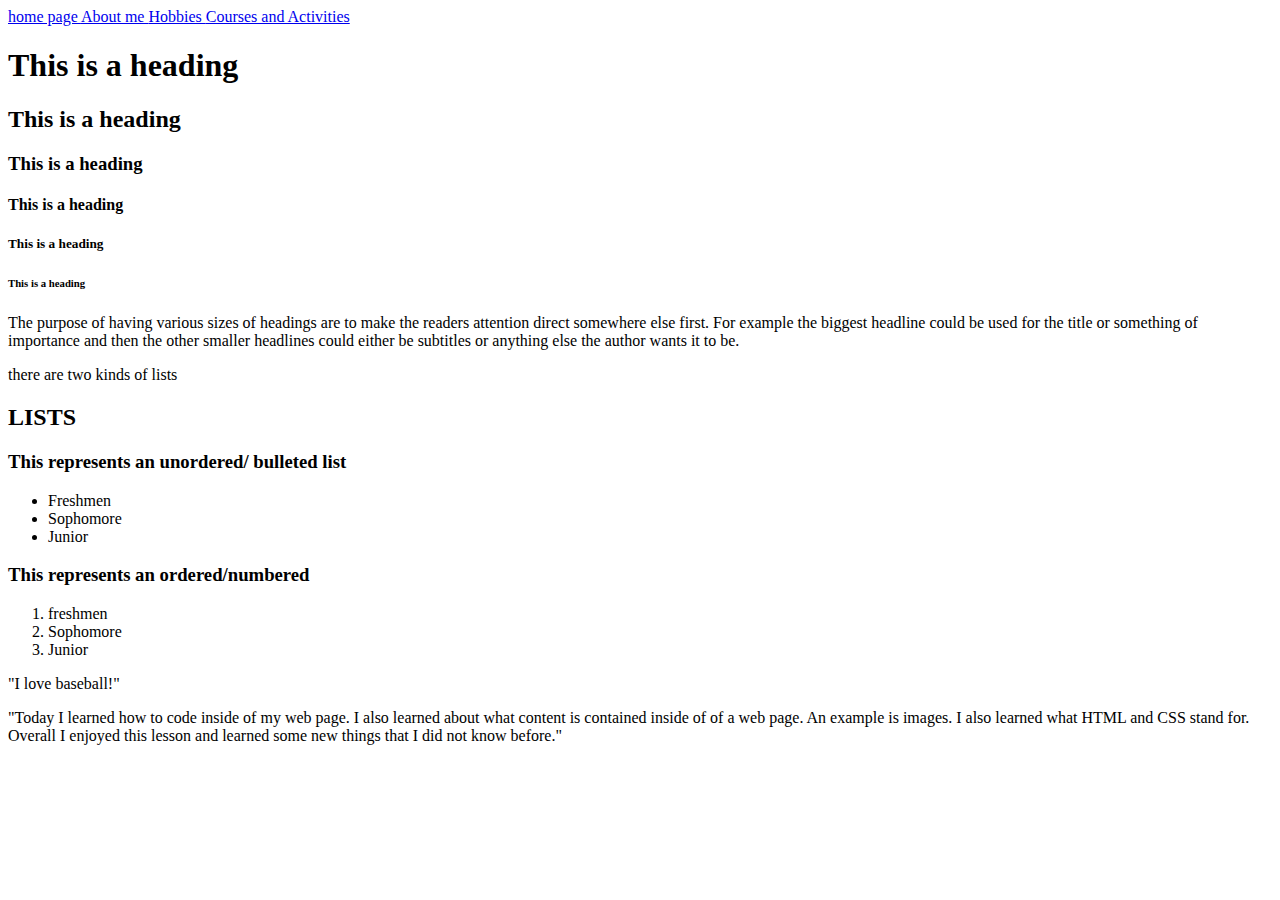
==== index.html @ d9738f56 "Update index.html" ====
<!doctype html>
<html>
<head> </head>
<!-- this is how I write a comment in HTML> <-->
<body> <!-- this tag contains all the viable content of the web page> <-->
<a href = "index.html">  home page </a>

<a href = "About.html">About me  </a>

<a href = "hobbies.html"> Hobbies </a>

<a href = "list.html"> Courses and Activities </a>
<!-- headings: 6 different sizes, h1 through h6 -->
<h1> This is a heading </h1>
<h2> This is a heading </h2>
<h3> This is a heading </h3>
<h4> This is a heading </h4>
<h5> This is a heading </h5>
<h6> This is a heading </h6>


<p> The purpose of having various sizes of headings are to make the readers attention direct somewhere else first. For example the biggest headline could be used for the title or something of importance and then the other smaller headlines could either be subtitles or anything else the author wants it to be.
  
  <!-- <!-- next tag will be used to create a list -->
  <p> there are two kinds of lists </p>
  <h2> LISTS </h2>
  <h3> This represents an unordered/ bulleted list </h3>
  <ul>
  <li>Freshmen</li>
  <li>Sophomore</li>
  <li>Junior</li>
  </ul>
  <!-- every item in a list must be contained within the <li></li> tag -->
	  
  <h3> This represents an ordered/numbered </h3> 
  
  <ol>
  <li>freshmen</li>
  <li>Sophomore</li>
  <li>Junior</li>
  </ol>

<p> <!-- This tag stands for  a paragraph> <-->
"I love baseball!" 
</p>


<p>
"Today I learned how to code inside of my web page. I also learned about
 what content is contained inside of of a web page.
 An example is images. I also learned what HTML and CSS 
 stand for. Overall I enjoyed this lesson and learned some 
 new things that I did not know before."
</p>
</body>
</html> <!-- this is the closing tag> <-->
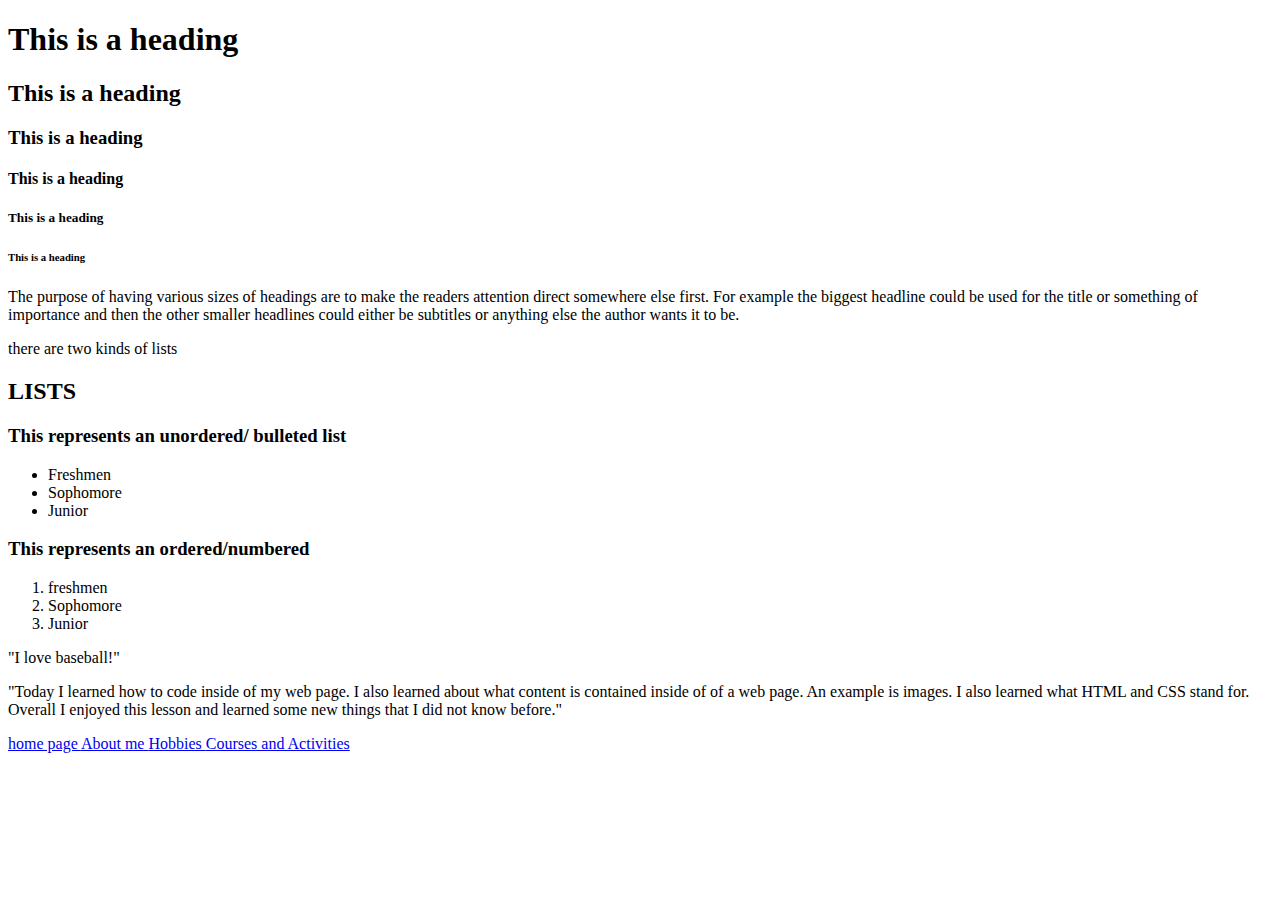
==== commit 09444169: "Update index.html" ====
--- a/index.html
+++ b/index.html
@@ -3,13 +3,7 @@
 <head> </head>
 <!-- this is how I write a comment in HTML> <-->
 <body> <!-- this tag contains all the viable content of the web page> <-->
-<a href = "index.html">  home page </a>
 
-<a href = "About.html">About me  </a>
-
-<a href = "hobbies.html"> Hobbies </a>
-
-<a href = "list.html"> Courses and Activities </a>
 <!-- headings: 6 different sizes, h1 through h6 -->
 <h1> This is a heading </h1>
 <h2> This is a heading </h2>
@@ -52,6 +46,13 @@
  stand for. Overall I enjoyed this lesson and learned some 
  new things that I did not know before."
 </p>
+	<a href = "index.html">  home page </a>
+
+<a href = "About.html">About me  </a>
+
+<a href = "hobbies.html"> Hobbies </a>
+
+<a href = "list.html"> Courses and Activities </a>
 </body>
 </html> <!-- this is the closing tag> <-->
 
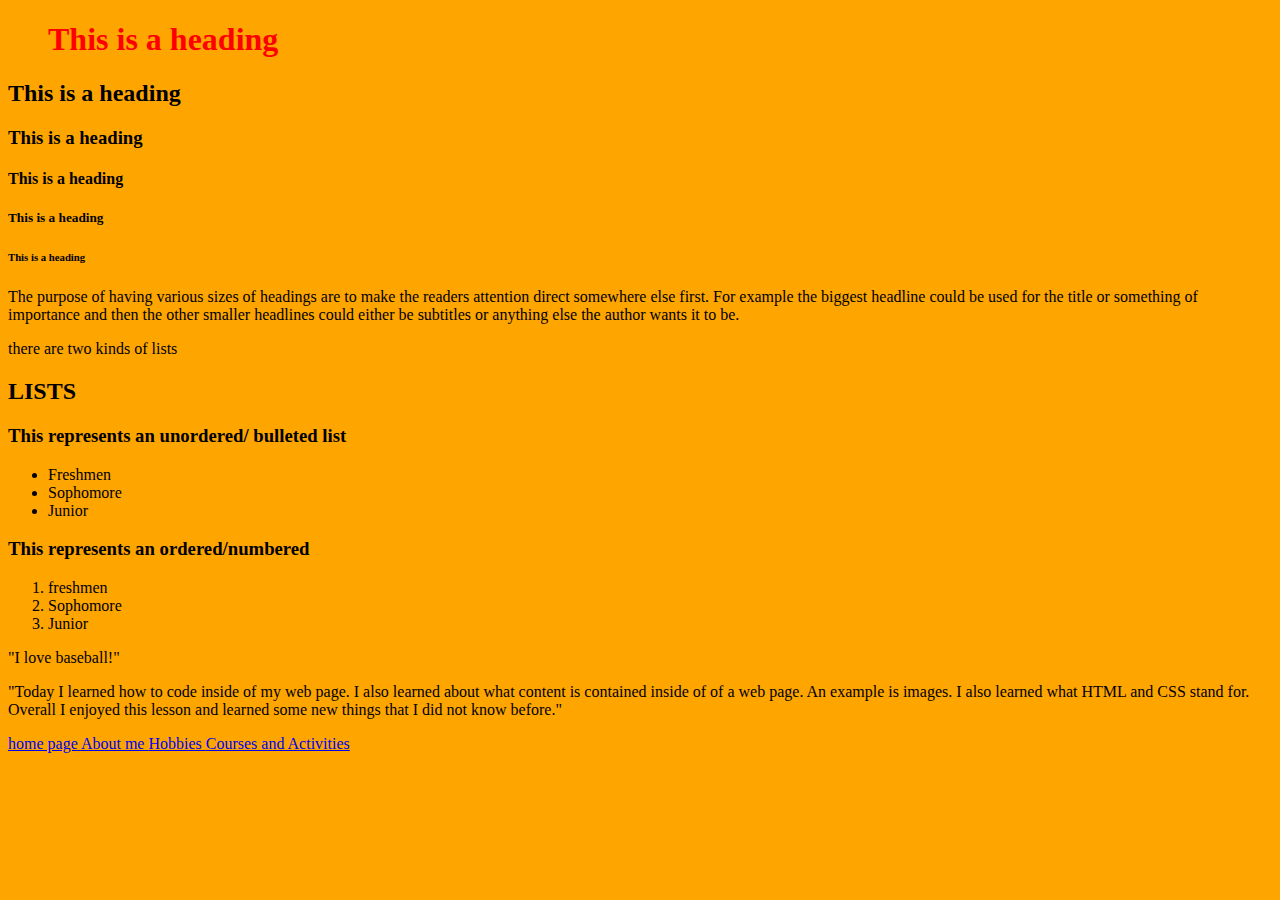
==== commit 876c2b8c: "Update index.html" ====
--- a/index.html
+++ b/index.html
@@ -1,6 +1,18 @@
 <!doctype html>
 <html>
-<head> </head>
+<head>
+	<link rel = "stylesheet" type = "text/css" href = "myStyle.css" >	
+	</head>
+	<style>
+body {
+    background-color:orange;
+}
+h1 {
+    color: red;
+    margin-left: 40px;
+} 
+</style>
+</head>
 <!-- this is how I write a comment in HTML> <-->
 <body> <!-- this tag contains all the viable content of the web page> <-->
 
@@ -13,9 +25,13 @@
 <h6> This is a heading </h6>
 
 
-<p> The purpose of having various sizes of headings are to make the readers attention direct somewhere else first. For example the biggest headline could be used for the title or something of importance and then the other smaller headlines could either be subtitles or anything else the author wants it to be.
+<p> The purpose of having various sizes of headings are to make the readers 
+attention direct somewhere else first. For example the biggest headline 
+could be used for the title or something of importance and then the other 
+smaller headlines could either be subtitles or anything else the author 
+wants it to be.
   
-  <!-- <!-- next tag will be used to create a list -->
+  <!-- next tag will be used to create a list -->
   <p> there are two kinds of lists </p>
   <h2> LISTS </h2>
   <h3> This represents an unordered/ bulleted list </h3>
--- a/myStyle.css
+++ b/myStyle.css
@@ -0,0 +1,10 @@
+//this is a single line comment
+/* this is a multi-line comment
+//we will chose body-background color
+
+
+body{
+      background-color: #FFFFFF;
+      }
+      
+      
